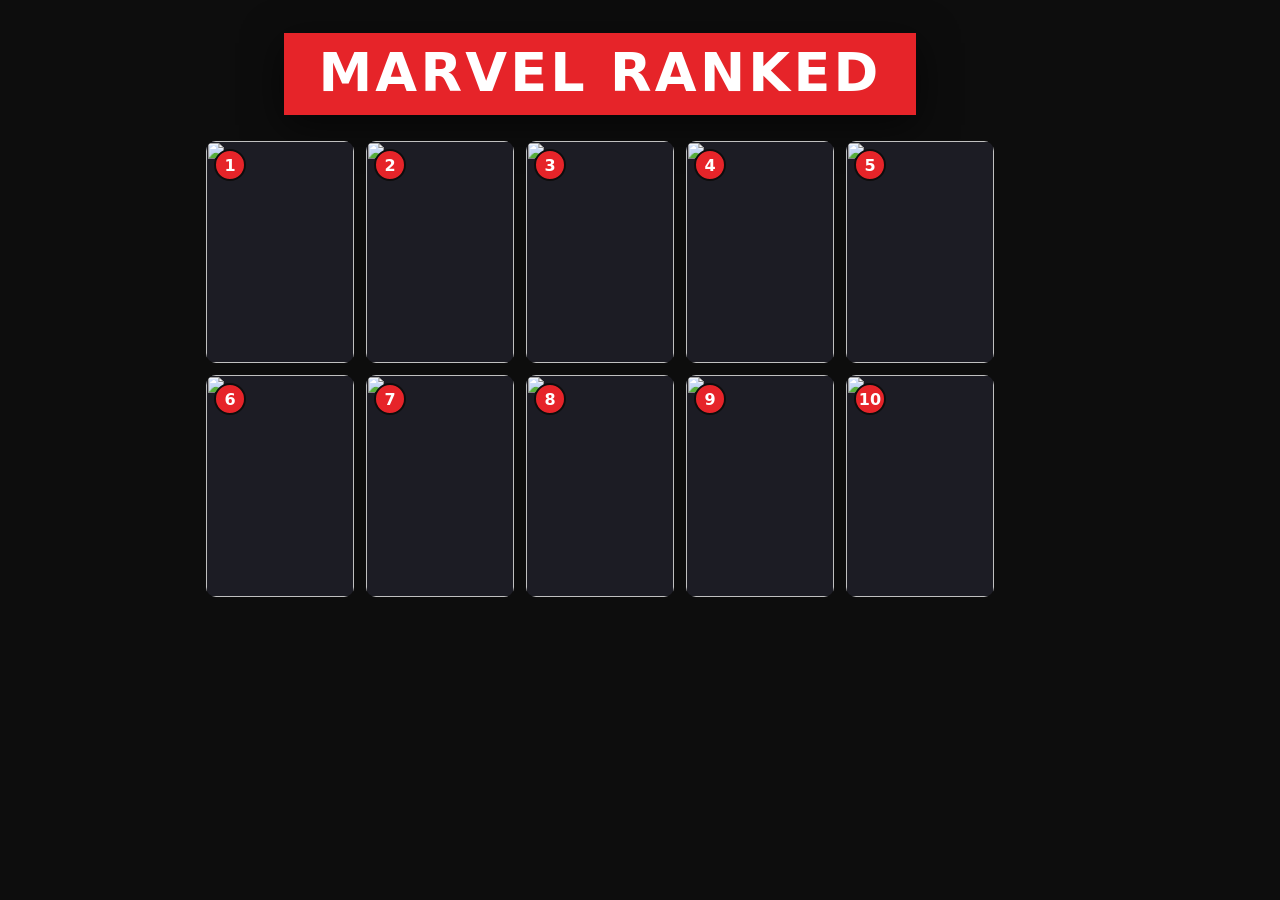
==== scripts/og-card.html @ d4eed33a "Give the link a preview card Pasted into a chat the link came up bare — a title, a URL, no image — b" ====
<!DOCTYPE html>
<!--
  Source for og-preview.jpg, the image chat apps and social sites show when
  the link is pasted. Crawlers don't run JavaScript, so the preview can't be
  the live showcase — it has to be a flat file, regenerated when the example
  board changes:

    "/Applications/Google Chrome.app/Contents/MacOS/Google Chrome" \
      --headless=new --disable-gpu --hide-scrollbars --virtual-time-budget=20000 \
      --window-size=1200,630 --screenshot=/tmp/og.png \
      file://$PWD/scripts/og-card.html
    sips -s format jpeg -s formatOptions 80 /tmp/og.png --out og-preview.jpg

  The ten titles come from the same IMDb-ranked list the site seeds a
  first-time visitor's board with, so the picture always matches what they
  land on.
-->
<html lang="en">
<head>
  <meta charset="UTF-8">
  <meta name="referrer" content="no-referrer">
  <style>
    * { margin: 0; padding: 0; box-sizing: border-box; }
    html, body { width: 1200px; height: 630px; overflow: hidden; }
    body {
      background: #0d0d0d;
      font-family: system-ui, -apple-system, "Segoe UI", sans-serif;
      display: flex; flex-direction: column; align-items: center; justify-content: center;
      gap: 26px;
    }
    h1 {
      background: #e62429; color: #fff; text-align: center;
      font-size: 54px; font-weight: 900; text-transform: uppercase;
      letter-spacing: 0.06em; line-height: 1.1; padding: 10px 34px 13px;
      box-shadow: 0 10px 40px rgba(0, 0, 0, 0.6);
    }
    .rows { display: grid; gap: 12px; }
    .row { display: flex; gap: 12px; }
    figure {
      position: relative; width: 148px; height: 222px;
      border-radius: 10px; overflow: hidden; background: #1c1c24;
    }
    img { width: 100%; height: 100%; object-fit: cover; display: block; }
    .badge {
      position: absolute; top: 8px; left: 8px; width: 32px; height: 32px;
      display: flex; align-items: center; justify-content: center;
      border-radius: 50%; background: #e62429; border: 2px solid #0d0d0d;
      color: #fff; font-size: 16px; font-weight: 800;
    }
  </style>
</head>
<body>
  <h1>Marvel Ranked</h1>
  <div class="rows" id="rows"></div>

  <script src="../data.js"></script>
  <script src="../imdb.js"></script>
  <script src="../covers.js"></script>
  <script>
    // Same selection as the site's exampleTopTen(): highest IMDb rating first.
    // ("top" is a window property, so it can't be the name here.)
    const topTen = MOVIES
      .map((m) => ({ t: m.title, s: IMDB[m.title]?.rating }))
      .filter((x) => x.s != null)
      .sort((a, b) => b.s - a.s)
      .slice(0, 10);

    document.getElementById("rows").innerHTML = [topTen.slice(0, 5), topTen.slice(5, 10)]
      .map((row, r) => `<div class="row">${row.map(({ t }, i) => `
        <figure>
          <img src="${COVERS[t]}" alt="">
          <span class="badge">${r * 5 + i + 1}</span>
        </figure>`).join("")}</div>`)
      .join("");
  </script>
</body>
</html>
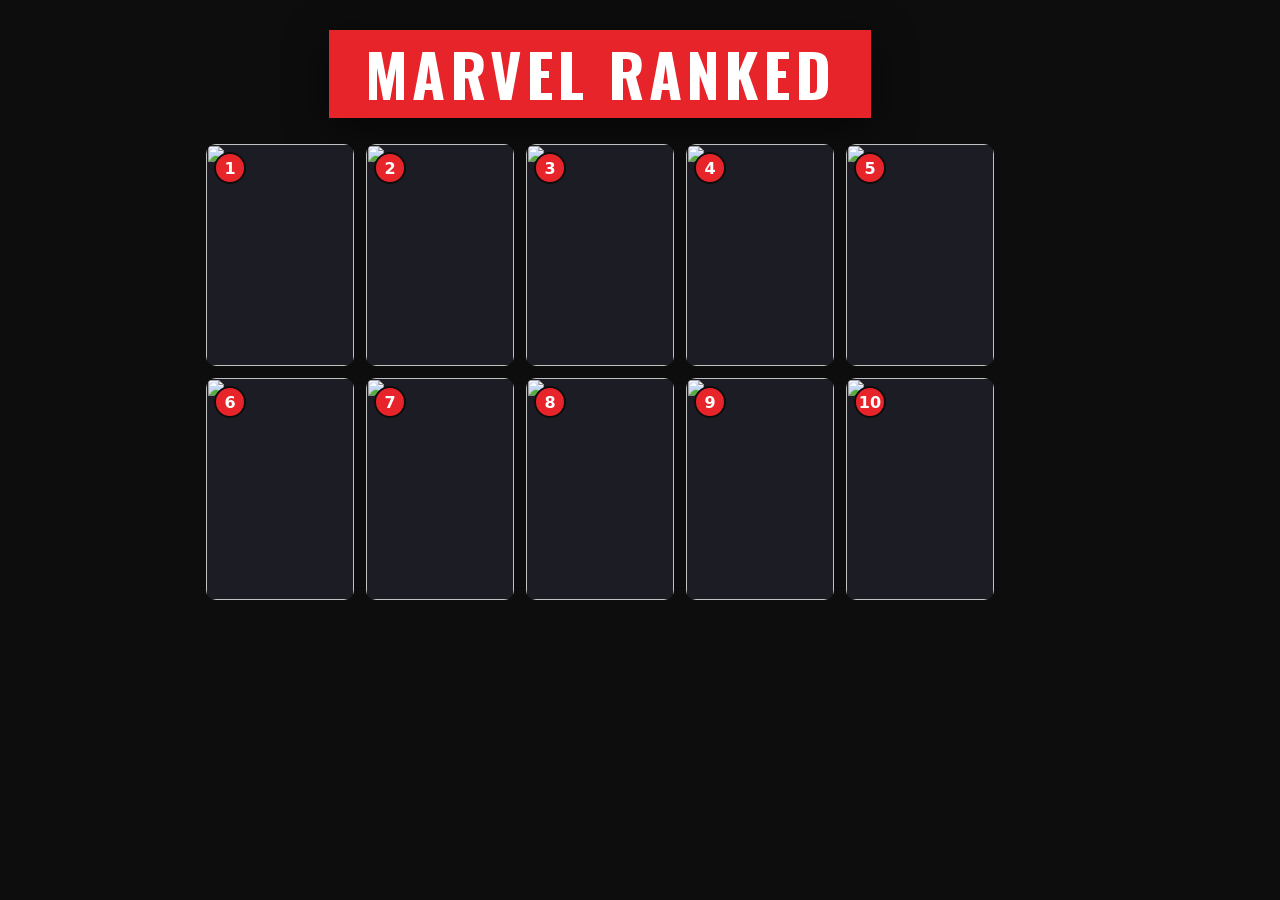
==== commit 02598f3d: "Style pass: display face, capped width, roster in columns Oswald (OFL, latin subset, 21KB) is self-h" ====
--- a/scripts/og-card.html
+++ b/scripts/og-card.html
@@ -20,6 +20,13 @@
   <meta charset="UTF-8">
   <meta name="referrer" content="no-referrer">
   <style>
+    /* Same self-hosted face as the site, so the preview card and the page a
+       visitor lands on carry the same wordmark. */
+    @font-face {
+      font-family: "Oswald";
+      src: url("../fonts/oswald-latin.woff2") format("woff2");
+      font-weight: 400 700;
+    }
     * { margin: 0; padding: 0; box-sizing: border-box; }
     html, body { width: 1200px; height: 630px; overflow: hidden; }
     body {
@@ -30,8 +37,9 @@
     }
     h1 {
       background: #e62429; color: #fff; text-align: center;
-      font-size: 54px; font-weight: 900; text-transform: uppercase;
-      letter-spacing: 0.06em; line-height: 1.1; padding: 10px 34px 13px;
+      font-family: "Oswald", system-ui, sans-serif;
+      font-size: 60px; font-weight: 700; text-transform: uppercase;
+      letter-spacing: 0.07em; line-height: 1.15; padding: 8px 36px 11px;
       box-shadow: 0 10px 40px rgba(0, 0, 0, 0.6);
     }
     .rows { display: grid; gap: 12px; }
